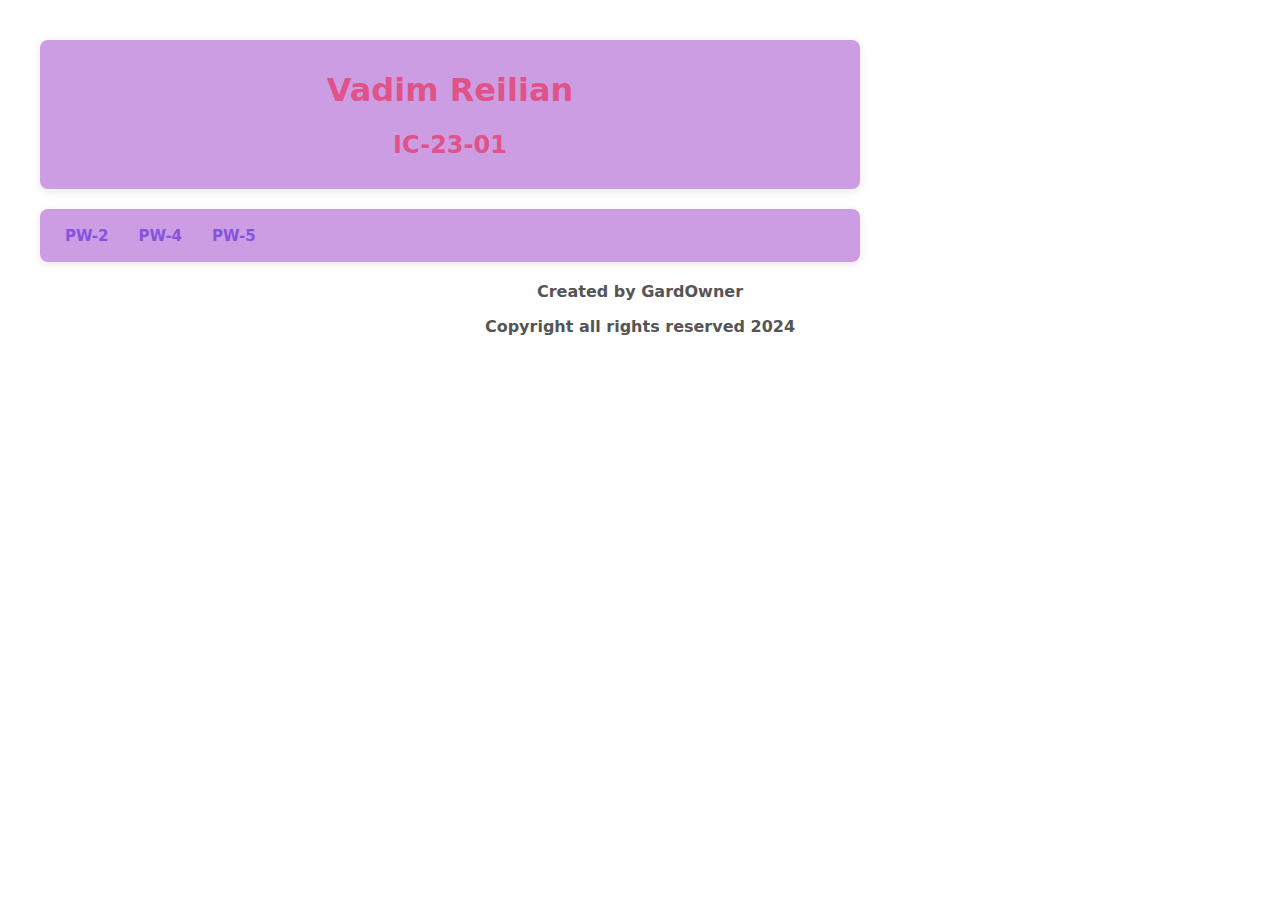
==== index.html @ ff2a9a63 "Update index.html" ====
<!DOCTYPE html>
<html lang="uk">
  <head>
    <title>Vadim Reilian</title>
    <meta charset="UTF-8" />
    <meta name="viewport" content="width=device-width, initial-scale=1.0" />
    <style>
      body {
        font-family: system-ui, -apple-system, BlinkMacSystemFont, "Segoe UI",
          Roboto, Oxygen, Ubuntu, Cantarell, "Open Sans", "Helvetica Neue",
          sans-serif;
        background-color: white;
        margin: 0;
        padding: 20px;
        color: #333;
      }

      .container {
        max-width: 800px;
        margin: 20px;
        background: #cd9de4;
        padding: 10px;
        border-radius: 8px;
        box-shadow: 0 2px 10px rgba(0, 0, 0, 0.1);
      }

      h1 {
        text-align: center;
        color: #e05389;
      }
      h2 {
        text-align: center;
        color: #e05389;
      }

      .container ul {
        list-style-type: none;
        display: flex;
        border-radius: 8px;
        margin-bottom: 7px;
        margin-top: 7px;
        padding: 0px;
      }

      .container li {
        margin: 0 15px;
      }
      .container a {
        text-decoration: none;
        color: #8553e0;
        font-size: 15px;
        font-weight: 600;
        transition: color 0.3s, transform 0.3s;
      }

      .container a:hover {
        color: #ffddc1;
        transform: scale(1.1);
      }

      @media (max-width: 768px) {
        .container {
          flex-direction: column;
        }
        .container ul {
          flex-direction: column;
          align-items: center;
        }
        .container li {
          margin: 10px 0;
        }
      }

      .Footer {
        text-align: center;
        margin-top: 20px;
        font-weight: 600;
        color: #555;
      }
    </style>
  </head>
  <body></body>
  <div class="container">
    <h1>Vadim Reilian</h1>
    <h2>IC-23-01</h2>
  </div>
  <nav class="container">
    <ul>
      <li><a href="web/pw2/index.html">PW-2</a></li>
      <li><a href="web/pw4/index.html">PW-4</a></li>
      <li><a href="web/pw5/index.html">PW-5</a></li>
    </ul>
  </nav>
  <div class="Footer">
    <p>Created by GardOwner</p>
    <p>Copyright all rights reserved 2024</p>
  </div>
</html>
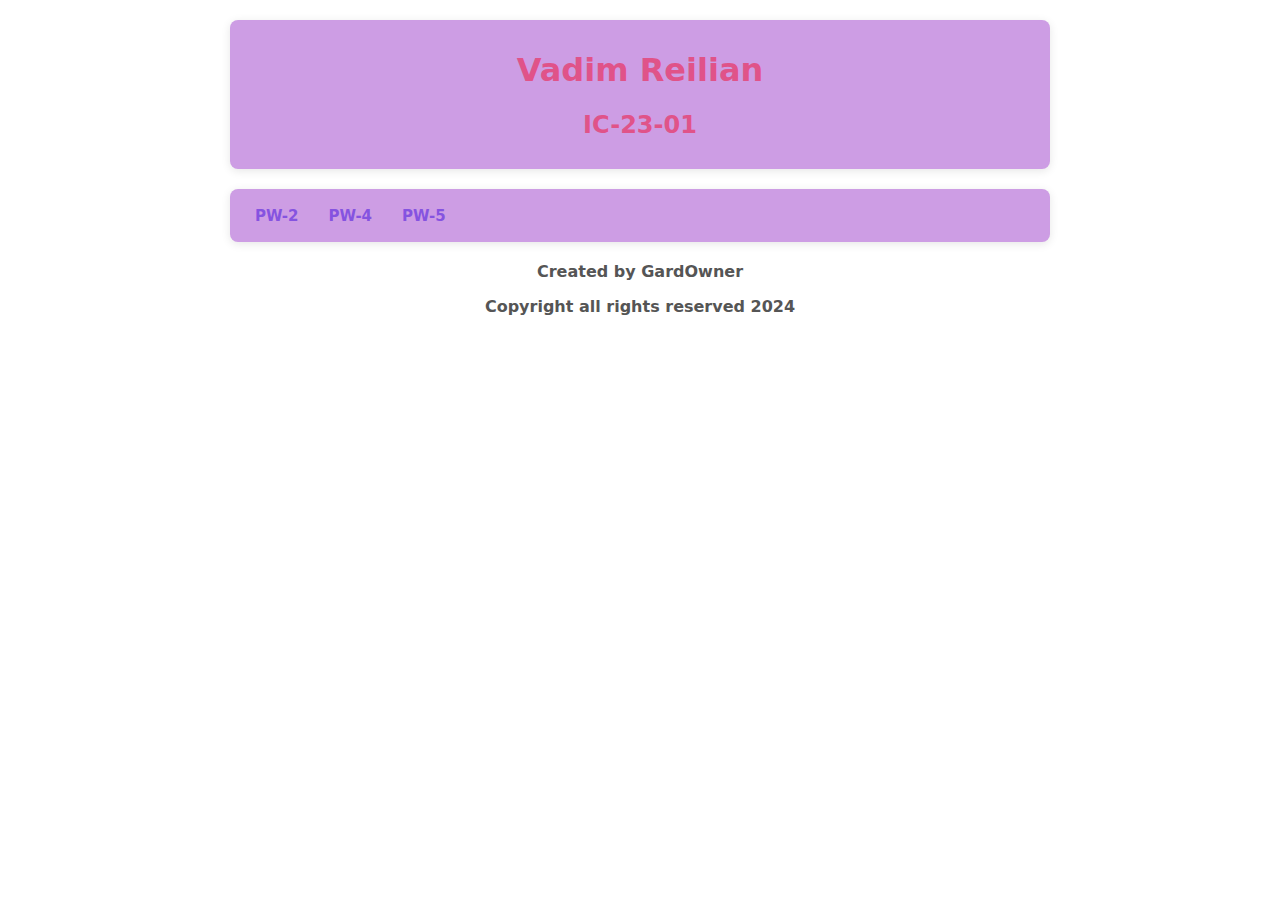
==== commit ed5f5fff: "Update index.html" ====
--- a/index.html
+++ b/index.html
@@ -17,7 +17,8 @@
 
       .container {
         max-width: 800px;
-        margin: 20px;
+        margin: auto;
+        margin-bottom: 20px;
         background: #cd9de4;
         padding: 10px;
         border-radius: 8px;
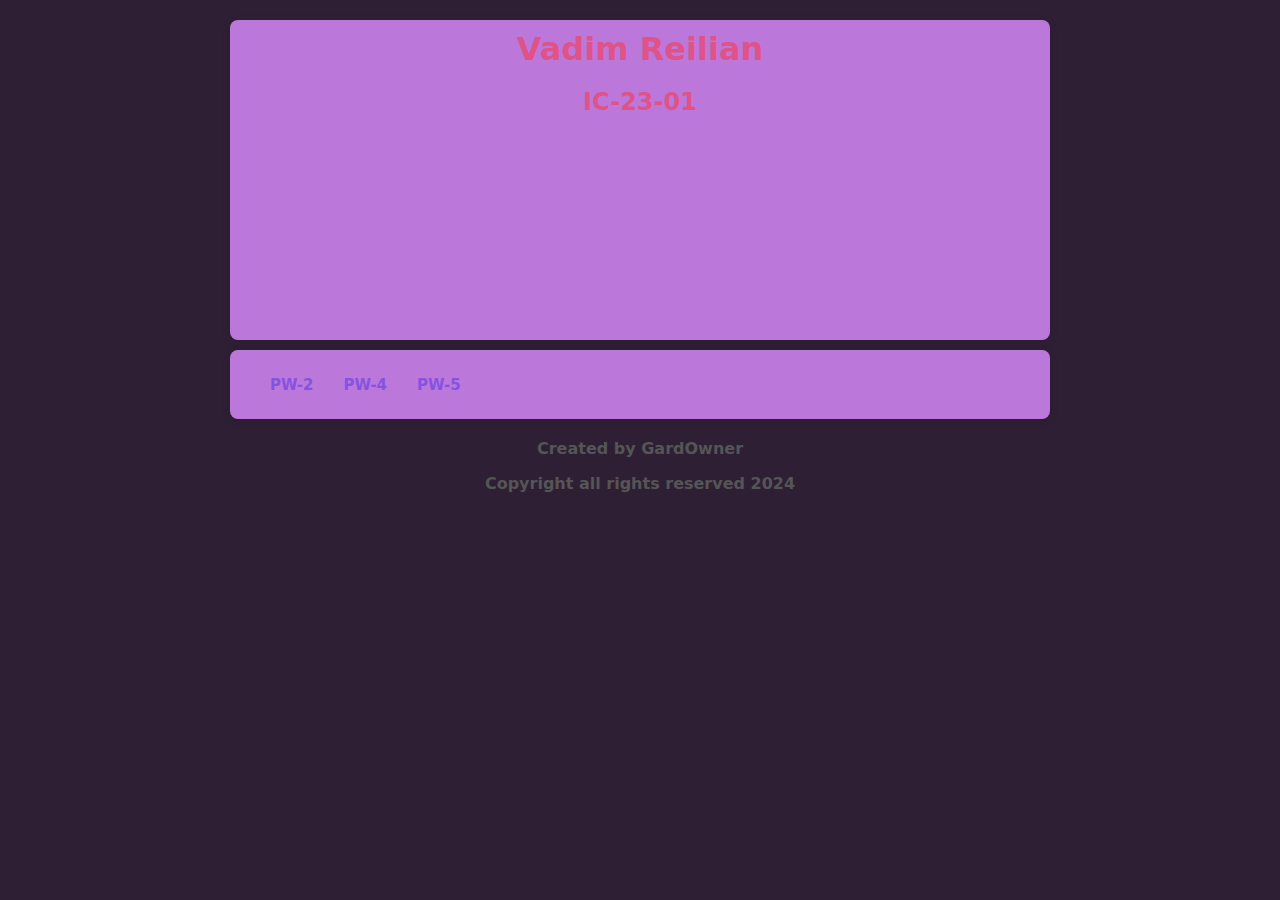
==== commit 0f5ff84d: "Update index.html" ====
--- a/index.html
+++ b/index.html
@@ -9,8 +9,8 @@
         font-family: system-ui, -apple-system, BlinkMacSystemFont, "Segoe UI",
           Roboto, Oxygen, Ubuntu, Cantarell, "Open Sans", "Helvetica Neue",
           sans-serif;
-        background-color: white;
-        margin: 0;
+        background-color: #2f1f35;
+        margin: 0px;
         padding: 20px;
         color: #333;
       }
@@ -18,8 +18,20 @@
       .container {
         max-width: 800px;
         margin: auto;
-        margin-bottom: 20px;
-        background: #cd9de4;
+        height:300px;
+        margin-bottom: 10px;
+        background: #bb78da;
+        padding: 10px;
+        border-radius: 8px;
+        box-shadow: 0 2px 10px rgba(0, 0, 0, 0.1);
+        overflow: hidden;
+      }
+
+      .containerNav {
+        max-width: 800px;
+        margin: auto;
+        margin-bottom: 10px;
+        background: #bb78da;
         padding: 10px;
         border-radius: 8px;
         box-shadow: 0 2px 10px rgba(0, 0, 0, 0.1);
@@ -27,26 +39,29 @@
 
       h1 {
         text-align: center;
+        bottom: -45px;
+        margin: auto;
         color: #e05389;
       }
       h2 {
         text-align: center;
+        bottom: -50px;
         color: #e05389;
+        
       }
-
-      .container ul {
+ 
+      .containerNav ul {
         list-style-type: none;
         display: flex;
         border-radius: 8px;
-        margin-bottom: 7px;
-        margin-top: 7px;
+        margin: 15px;
         padding: 0px;
       }
 
-      .container li {
+      .containerNav li {
         margin: 0 15px;
       }
-      .container a {
+      .containerNav a {
         text-decoration: none;
         color: #8553e0;
         font-size: 15px;
@@ -54,7 +69,7 @@
         transition: color 0.3s, transform 0.3s;
       }
 
-      .container a:hover {
+      .containerNav a:hover {
         color: #ffddc1;
         transform: scale(1.1);
       }
@@ -63,11 +78,11 @@
         .container {
           flex-direction: column;
         }
-        .container ul {
+        .containerNav ul {
           flex-direction: column;
           align-items: center;
         }
-        .container li {
+        .containerNav li {
           margin: 10px 0;
         }
       }
@@ -78,14 +93,28 @@
         font-weight: 600;
         color: #555;
       }
+      
+      .anime{
+        max-width: 100%;
+        width: 340px;
+        height: auto;
+        display: block;
+        transform: scaleX(-1);
+        margin: 0 auto;
+        margin-right: -35px;
+        margin-top: -82px;
+      }
+
+
     </style>
   </head>
   <body></body>
   <div class="container">
     <h1>Vadim Reilian</h1>
     <h2>IC-23-01</h2>
+    <img src="https://media0.giphy.com/media/Oqk1q3Ne6KfXCkBbSv/giphy.gif?cid=6c09b952pjtzhudx5tam8bj3fdejcp7xxt9zb80immqio0mh&ep=v1_internal_gif_by_id&rid=giphy.gif&ct=s" class="anime">
   </div>
-  <nav class="container">
+  <nav class="containerNav">
     <ul>
       <li><a href="web/pw2/index.html">PW-2</a></li>
       <li><a href="web/pw4/index.html">PW-4</a></li>
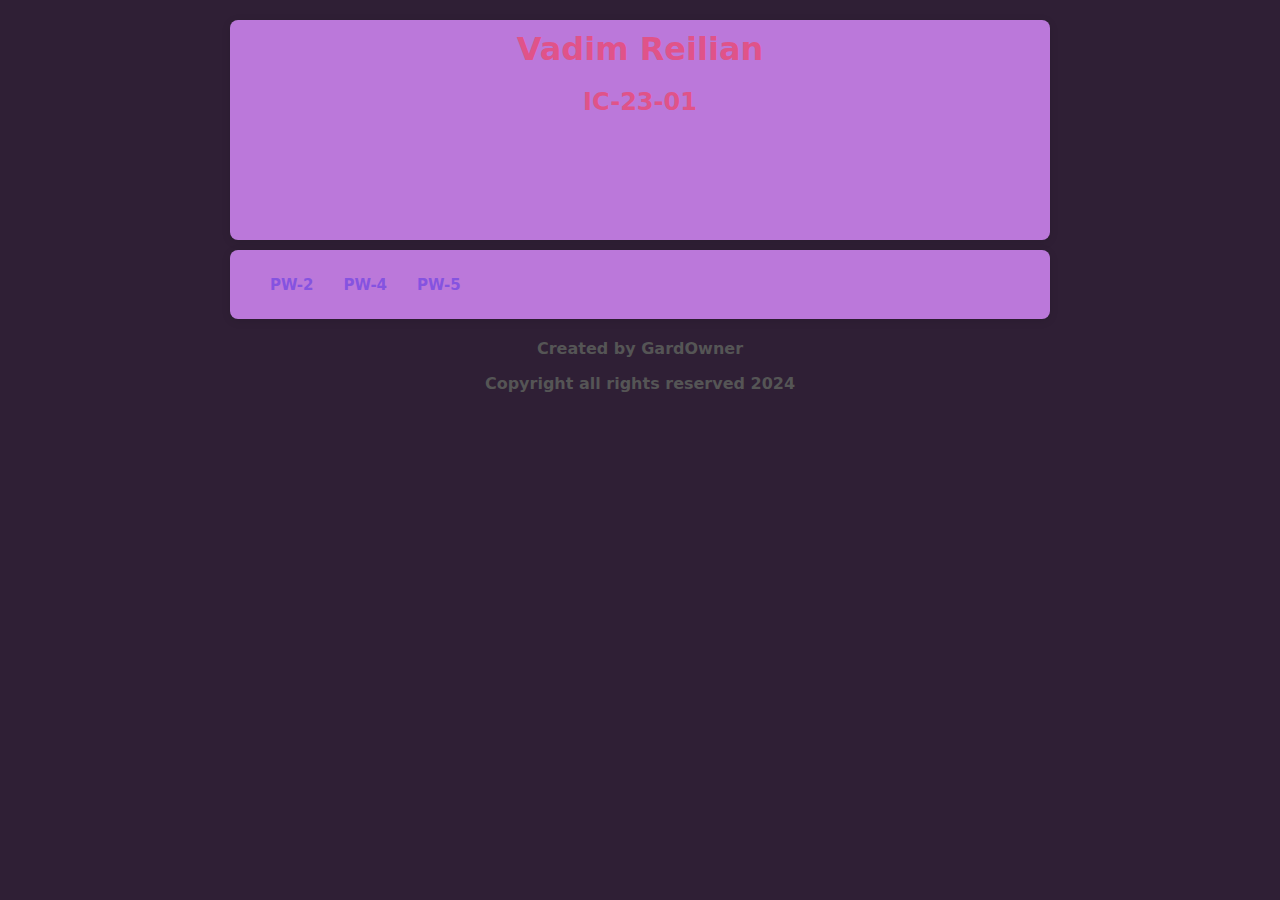
==== commit abb7caba: "Update index.html" ====
--- a/index.html
+++ b/index.html
@@ -18,7 +18,7 @@
       .container {
         max-width: 800px;
         margin: auto;
-        height:300px;
+        height:200px;
         margin-bottom: 10px;
         background: #bb78da;
         padding: 10px;
@@ -96,13 +96,13 @@
       
       .anime{
         max-width: 100%;
-        width: 340px;
+        width: 350px;
         height: auto;
         display: block;
         transform: scaleX(-1);
         margin: 0 auto;
         margin-right: -35px;
-        margin-top: -82px;
+        margin-top: -255px;
       }
 
 
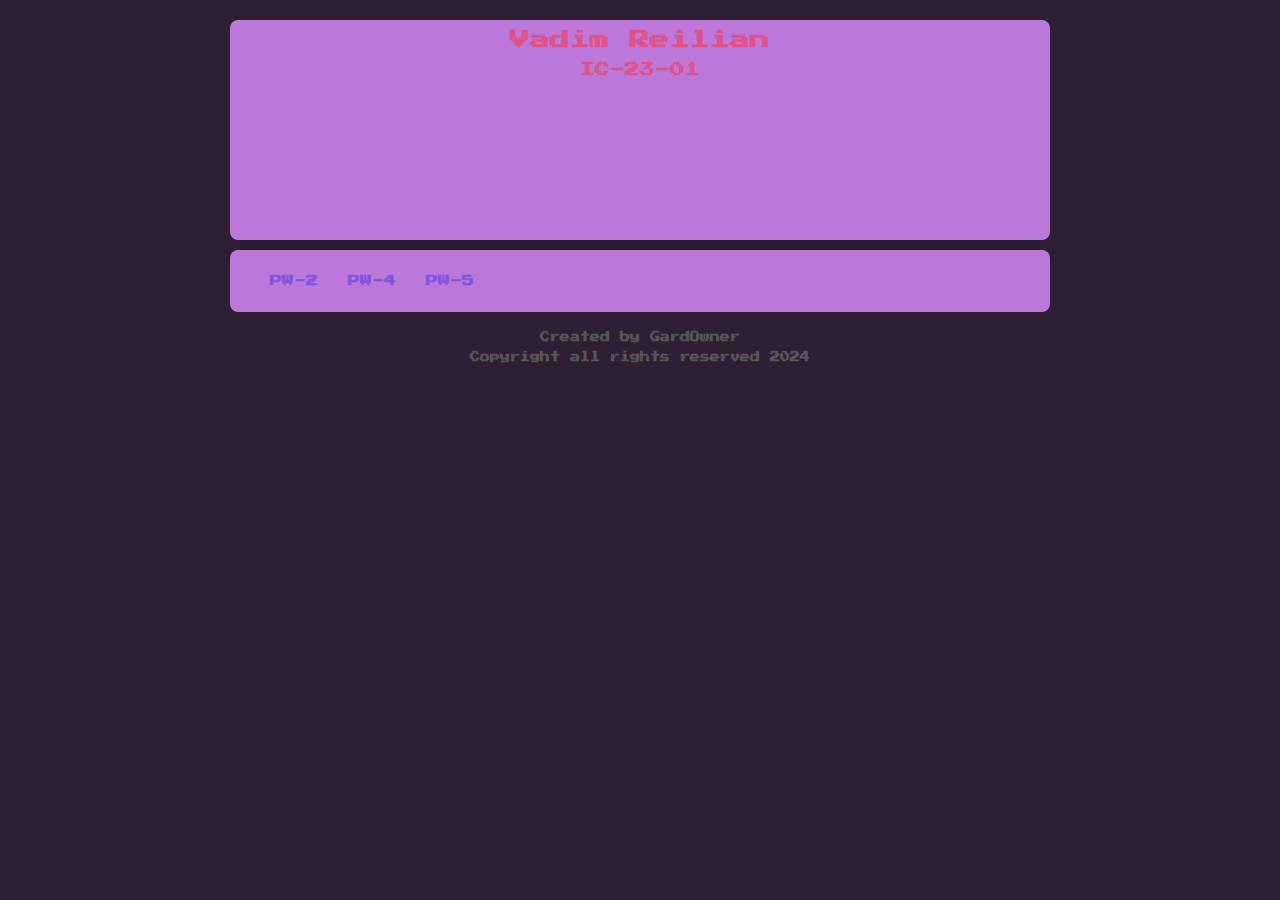
==== commit 60936092: "Update index.html" ====
--- a/index.html
+++ b/index.html
@@ -4,12 +4,14 @@
     <title>Vadim Reilian</title>
     <meta charset="UTF-8" />
     <meta name="viewport" content="width=device-width, initial-scale=1.0" />
+    <link rel="preconnect" href="https://fonts.googleapis.com" />
+    <link rel="preconnect" href="https://fonts.gstatic.com" crossorigin />
+    <link href="https://fonts.googleapis.com/css2?family=Press+Start+2P&display=swap"rel="stylesheet"/>
     <style>
       body {
-        font-family: system-ui, -apple-system, BlinkMacSystemFont, "Segoe UI",
-          Roboto, Oxygen, Ubuntu, Cantarell, "Open Sans", "Helvetica Neue",
-          sans-serif;
+        font-family: "Press Start 2P", serif;
         background-color: #2f1f35;
+        font-size: 10px;
         margin: 0px;
         padding: 20px;
         color: #333;
@@ -64,7 +66,7 @@
       .containerNav a {
         text-decoration: none;
         color: #8553e0;
-        font-size: 15px;
+        font-size: 12px;
         font-weight: 600;
         transition: color 0.3s, transform 0.3s;
       }
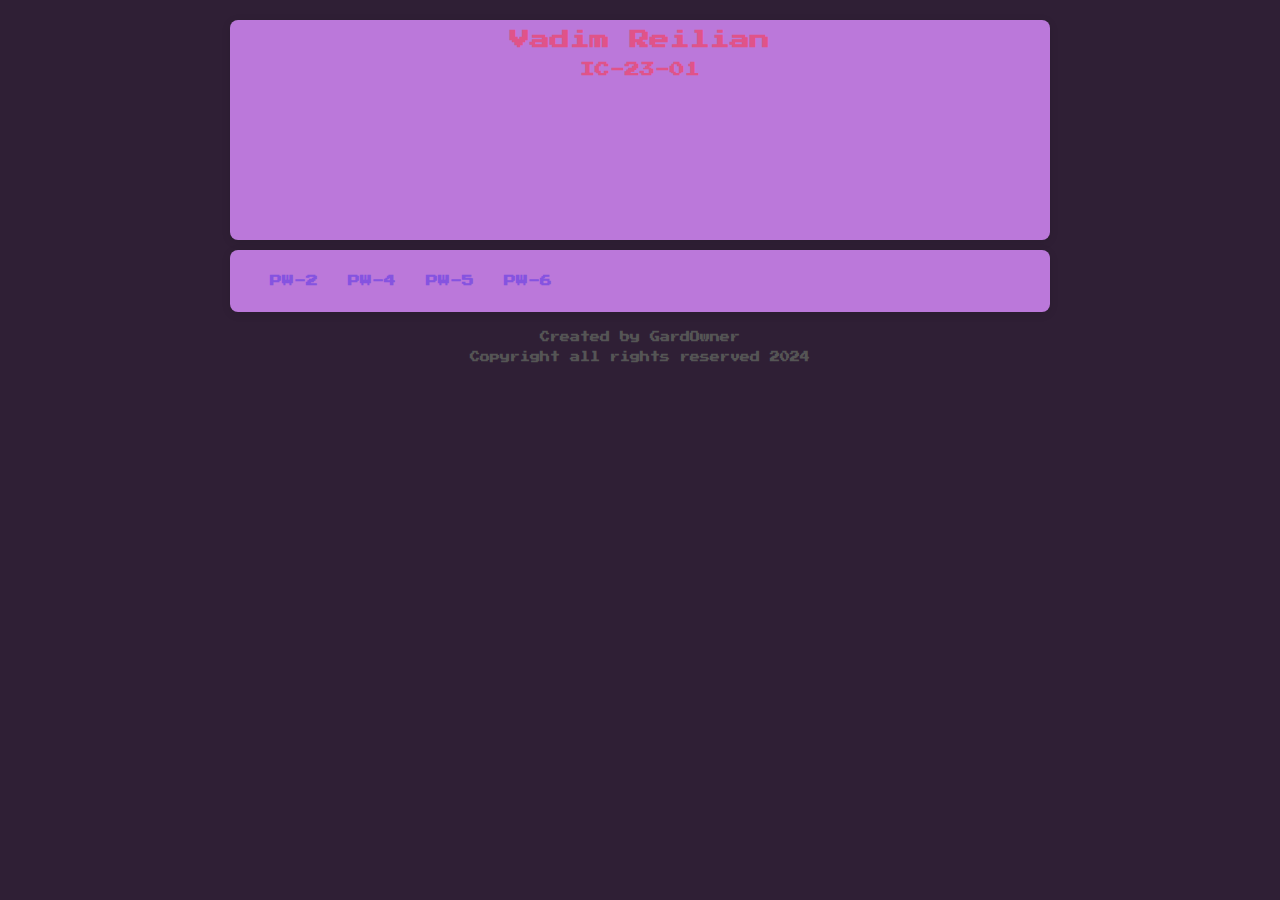
==== commit a60d117d: "Update index.html" ====
--- a/index.html
+++ b/index.html
@@ -104,7 +104,7 @@
         transform: scaleX(-1);
         margin: 0 auto;
         margin-right: -35px;
-        margin-top: -255px;
+        margin-top: -200px;
       }
 
 
@@ -121,6 +121,7 @@
       <li><a href="web/pw2/index.html">PW-2</a></li>
       <li><a href="web/pw4/index.html">PW-4</a></li>
       <li><a href="web/pw5/index.html">PW-5</a></li>
+      <li><a href="web/pw6/index.html">PW-6</a></li>
     </ul>
   </nav>
   <div class="Footer">
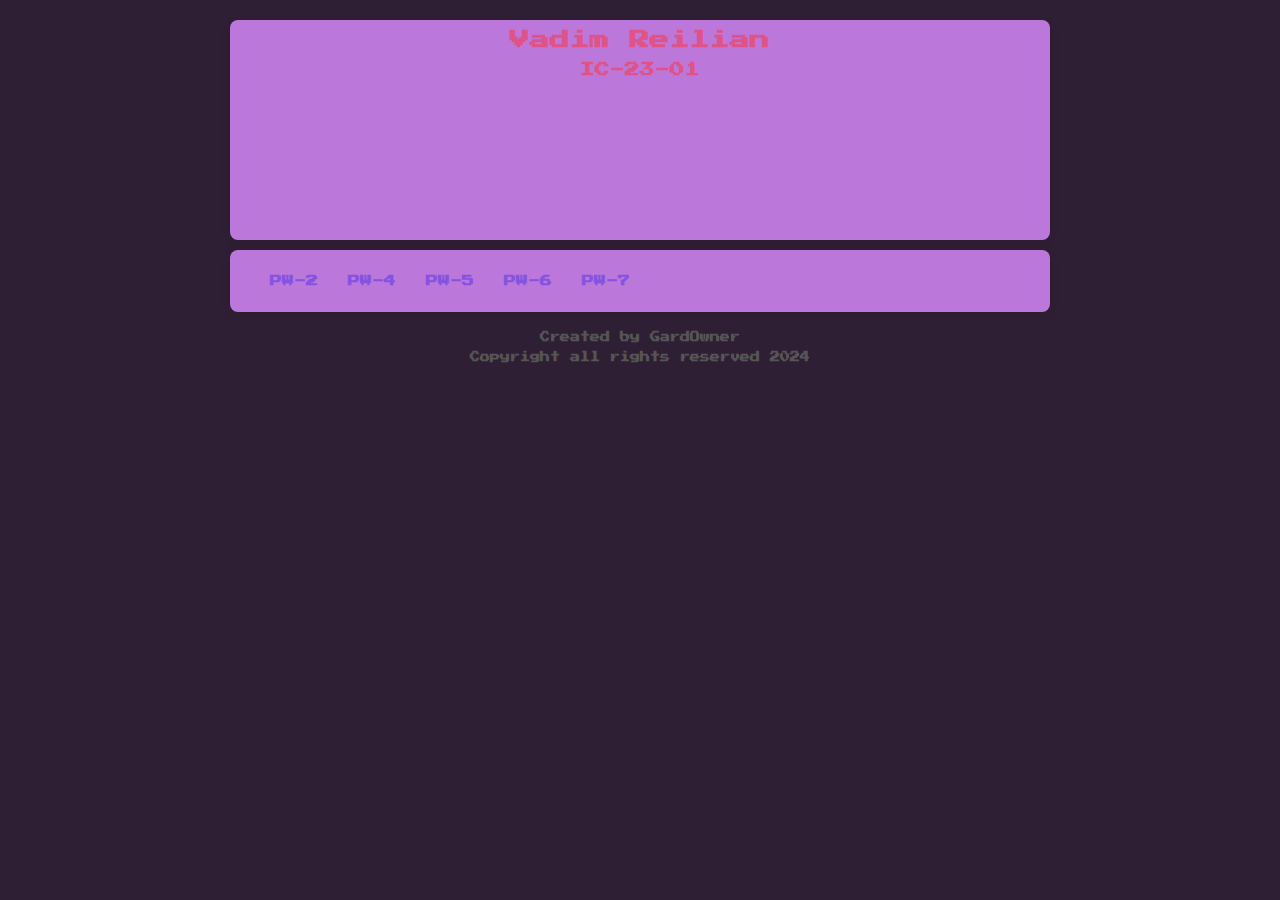
==== commit fcb75c24: "Update index.html" ====
--- a/index.html
+++ b/index.html
@@ -122,6 +122,7 @@
       <li><a href="web/pw4/index.html">PW-4</a></li>
       <li><a href="web/pw5/index.html">PW-5</a></li>
       <li><a href="web/pw6/index.html">PW-6</a></li>
+      <li><a href="web/pw7/site/index.html">PW-7</a></li>
     </ul>
   </nav>
   <div class="Footer">
